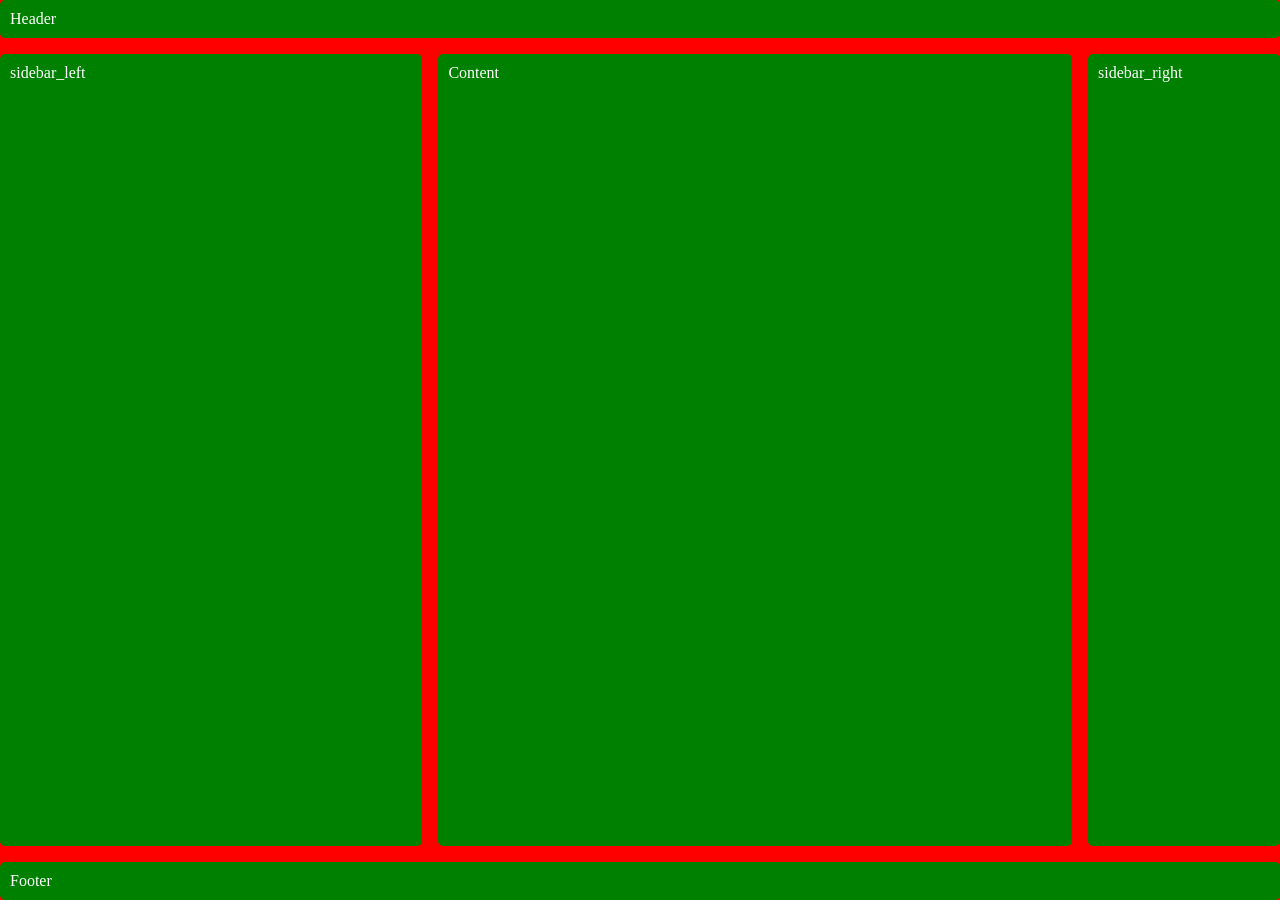
==== 3Columns/index.html @ aa015a46 "create divs in html file for 3 colums copy ref for fonts and add css file" ====
﻿<!DOCTYPE html>
<html>
<head>
    <meta charset="utf-8">
    <meta http-equiv="X-UA-Compatible" content="IE=edge">
    <title>3 Colums</title>
    <link href="https://fonts.googleapis.com/css?family=Lato: 100,300,400,700|Luckiest+Guy|Oxygen:300,400" rel="stylesheet">
    <link rel="stylesheet" href="style.css">
</head>
<body>
<div class="wrapper">
    <div class="box header">Header</div>
    <div class="box sidebar_left">sidebar_left</div>
    <div class="box sidebar_right">sidebar_right </div>
    <div class="box content">Content</div>
    <footer class="box footer">Footer</footer>
</div>
</body>
</html>
---- 3Columns/style.css ----
body {
    margin: 0px;
    background: red;
}

.sidebar_left {
    grid-area: sidebar_left;
}

.sidebar_right {
    grid-area: sidebar_right;
}

.content {
    grid-area: content;
}

.header {
    grid-area: header;
}

.footer {
    grid-area: footer;
}


.wrapper {
    min-height: 100vh;
    display: grid;
    grid-gap: 1em;
    grid-template-columns: 33% auto 15%;
    grid-template-areas: "header  header  header" "sidebar_left content sidebar_right" "footer  footer  footer";
    grid-template-rows: auto 5fr auto;
}

.box {
    background-color: green;
    color: #fff;
    border-radius: 5px;
    padding: 10px;
    font-size: 100%;
}
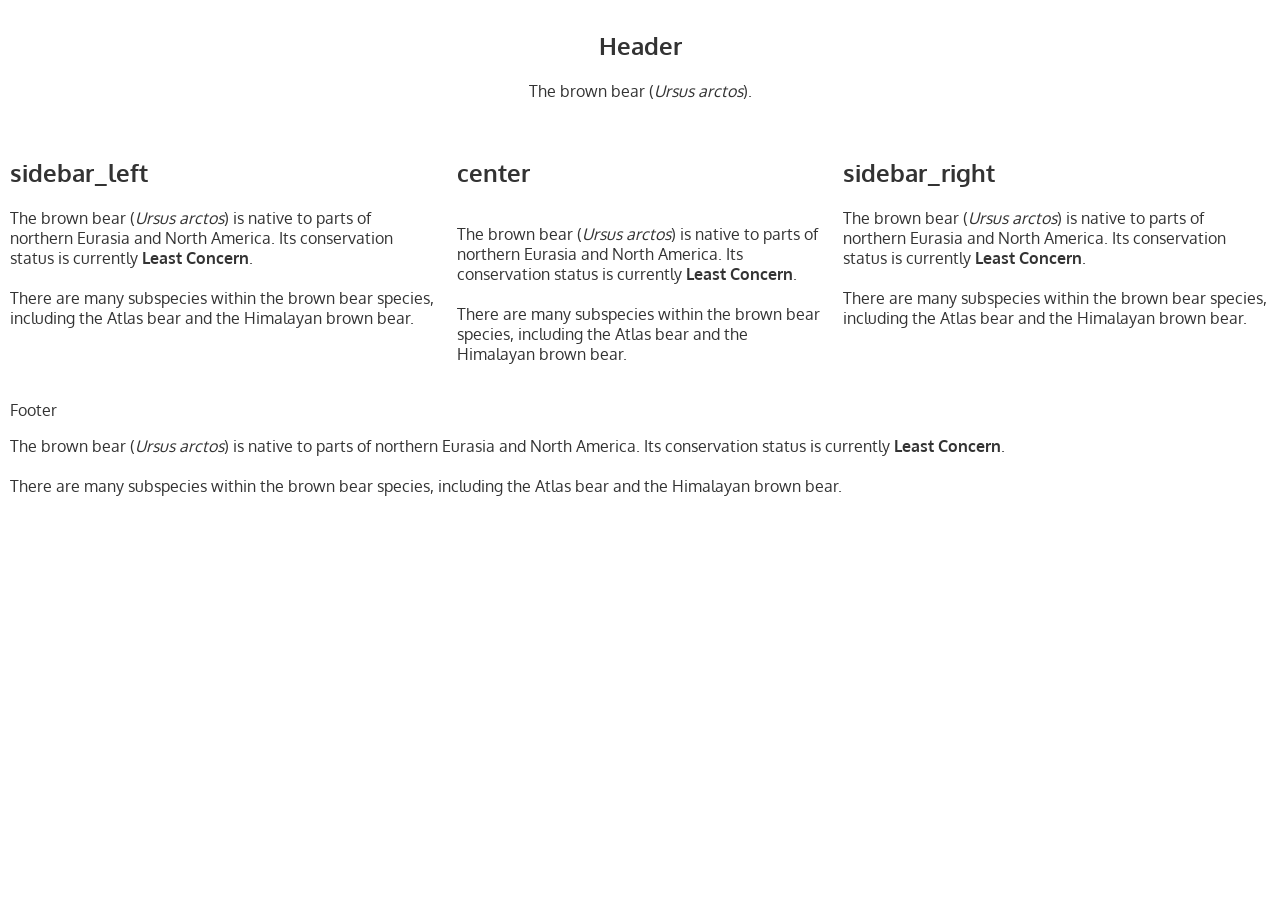
==== commit f08a53d1: "need yet borders in colums and clip footer" ====
--- a/3Columns/index.html
+++ b/3Columns/index.html
@@ -3,17 +3,47 @@
 <head>
     <meta charset="utf-8">
     <meta http-equiv="X-UA-Compatible" content="IE=edge">
-    <title>3 Colums</title>
-    <link href="https://fonts.googleapis.com/css?family=Lato: 100,300,400,700|Luckiest+Guy|Oxygen:300,400" rel="stylesheet">
+    <title>3_Colums_Layot</title>
+    <link href="https://fonts.googleapis.com/css?family=Lato: 100,300,400,700|Luckiest+Guy|Oxygen:300,400"
+          rel="stylesheet">
     <link rel="stylesheet" href="style.css">
 </head>
+
 <body>
-<div class="wrapper">
-    <div class="box header">Header</div>
-    <div class="box sidebar_left">sidebar_left</div>
-    <div class="box sidebar_right">sidebar_right </div>
-    <div class="box content">Content</div>
-    <footer class="box footer">Footer</footer>
-</div>
+
+    <div class="container header">
+        <h2>Header</h2>
+        <p>The brown bear (<em>Ursus arctos</em>).</p></div>
+    <div class="container left-col">
+        <h2>sidebar_left</h2>
+        <p>The brown bear (<em>Ursus arctos</em>) is native to parts of northern Eurasia and North America.
+            Its conservation status is currently <strong>Least Concern</strong>.<br/><br/> There are many subspecies
+            within
+            the brown bear species, including the
+            Atlas bear and the Himalayan brown bear.</p></div>
+
+    <div class="container right-col">
+        <h2>sidebar_right</h2>
+        <p>The brown bear (<em>Ursus arctos</em>) is native to parts of northern Eurasia and North America.
+            Its conservation status is currently <strong>Least Concern</strong>.<br/><br/> There are many subspecies
+            within
+            the brown bear species, including the
+            Atlas bear and the Himalayan brown bear.</p></div>
+
+    <div class="container center-col">
+        <h2>center</h2>
+        <p>The brown bear (<em>Ursus arctos</em>) is native to parts of northern Eurasia and North America.
+            Its conservation status is currently <strong>Least Concern</strong>.<br/><br/> There are many subspecies
+            within
+            the brown bear species, including the
+            Atlas bear and the Himalayan brown bear.</p></div>
+
+    <footer class="container footer">Footer
+               <p>The brown bear (<em>Ursus arctos</em>) is native to parts of northern Eurasia and North America.
+            Its conservation status is currently <strong>Least Concern</strong>.<br/><br/> There are many subspecies
+            within
+            the brown bear species, including the
+            Atlas bear and the Himalayan brown bear.</p></footer>
+
 </body>
 </html>
--- a/3Columns/style.css
+++ b/3Columns/style.css
@@ -1,21 +1,26 @@
 body {
     margin: 0px;
-    background: red;
+ }
+
+
+
+.right-col {
+    float: right;
+    width: 33.33%;
 }
+.left-col {
+    float: left;
+    width: 33.33%;
+}
+.center-col {
+    display: flex;
+    flex-direction: column;
 
-.sidebar_left {
-    grid-area: sidebar_left;
-}
-
-.sidebar_right {
-    grid-area: sidebar_right;
-}
-
-.content {
-    grid-area: content;
 }
 
 .header {
+    text-align: center;
+    padding: 1px;
     grid-area: header;
 }
 
@@ -24,19 +29,11 @@
 }
 
 
-.wrapper {
-    min-height: 100vh;
-    display: grid;
-    grid-gap: 1em;
-    grid-template-columns: 33% auto 15%;
-    grid-template-areas: "header  header  header" "sidebar_left content sidebar_right" "footer  footer  footer";
-    grid-template-rows: auto 5fr auto;
-}
-
-.box {
-    background-color: green;
-    color: #fff;
-    border-radius: 5px;
+.container {
+    font-family: 'Oxygen', sans-serif;
+    border-color: #d35400;
+    background-color: #FFFFFF;
+    color: #333333;
     padding: 10px;
     font-size: 100%;
 }
